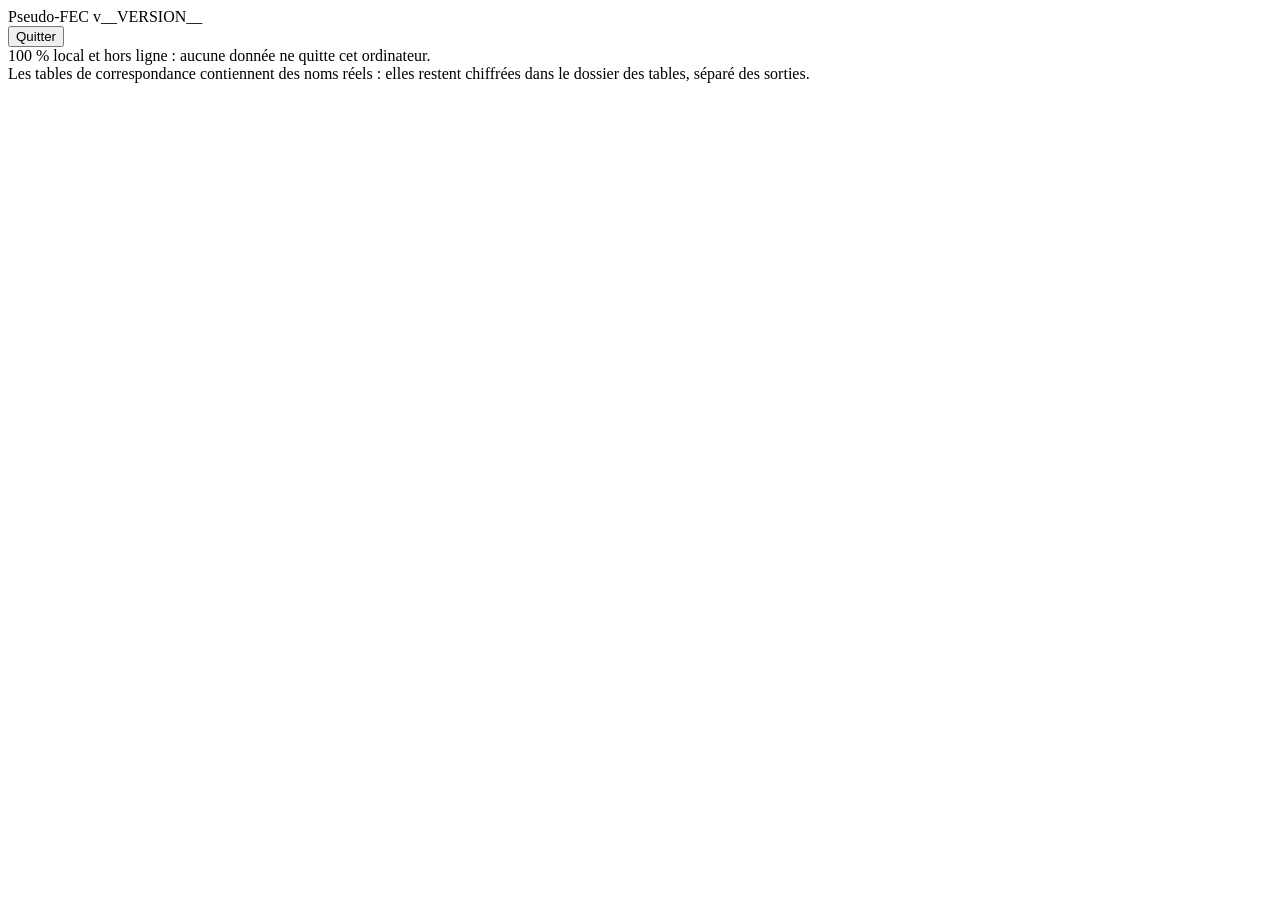
==== pseudo_fec/ui/static/index.html @ 4baf5c34 "Jalon (a) : socle, fiche dossier, import et contrôle du FEC Réécriture complète (le prototype précéd" ====
<!doctype html>
<html lang="fr">
<head>
<meta charset="utf-8">
<meta name="viewport" content="width=device-width, initial-scale=1">
<meta name="pf-token" content="__TOKEN__">
<title>Pseudo-FEC</title>
<link rel="stylesheet" href="/style.css">
</head>
<body>
<header class="top">
  <div class="brand">Pseudo-FEC <span class="ver">v__VERSION__</span></div>
  <nav id="steps" aria-label="Étapes"></nav>
  <div class="top-actions">
    <span id="who" class="muted"></span>
    <button id="btn-lock" class="ghost" hidden>Verrouiller</button>
    <button id="btn-quit" class="ghost">Quitter</button>
  </div>
</header>
<div class="banner">100 % local et hors ligne : aucune donnée ne quitte cet ordinateur.</div>
<main id="main"></main>
<footer class="foot muted">Les tables de correspondance contiennent des noms réels : elles restent chiffrées dans le dossier des tables, séparé des sorties.</footer>
<script src="/app.js"></script>
</body>
</html>
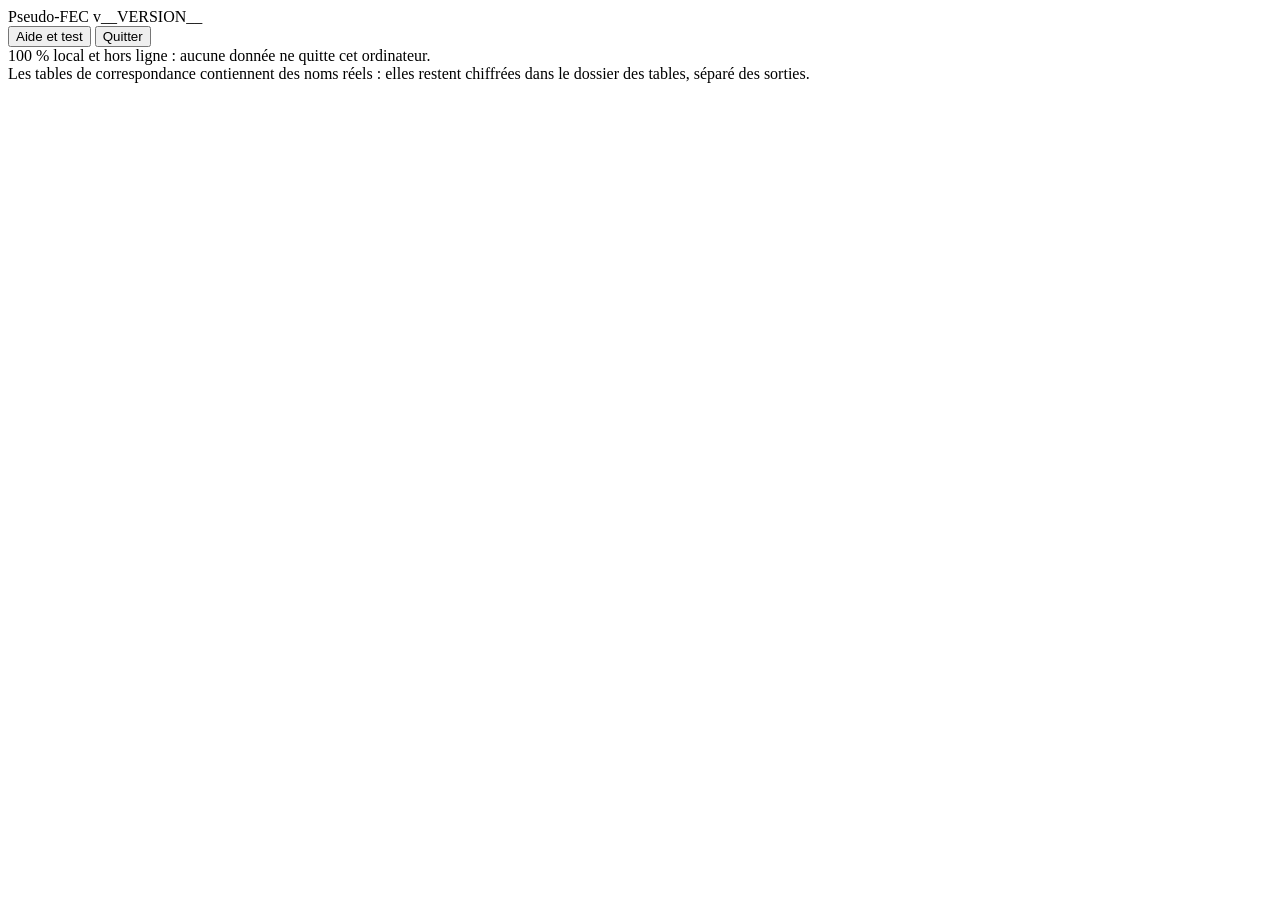
==== commit 30882a58: "Lancement sans PowerShell : lanceur .bat, page de démarrage, écran « Aide et test » - Lancer-Pseudo-" ====
--- a/pseudo_fec/ui/static/index.html
+++ b/pseudo_fec/ui/static/index.html
@@ -13,6 +13,7 @@
   <nav id="steps" aria-label="Étapes"></nav>
   <div class="top-actions">
     <span id="who" class="muted"></span>
+    <button id="btn-help" class="ghost">Aide et test</button>
     <button id="btn-lock" class="ghost" hidden>Verrouiller</button>
     <button id="btn-quit" class="ghost">Quitter</button>
   </div>
